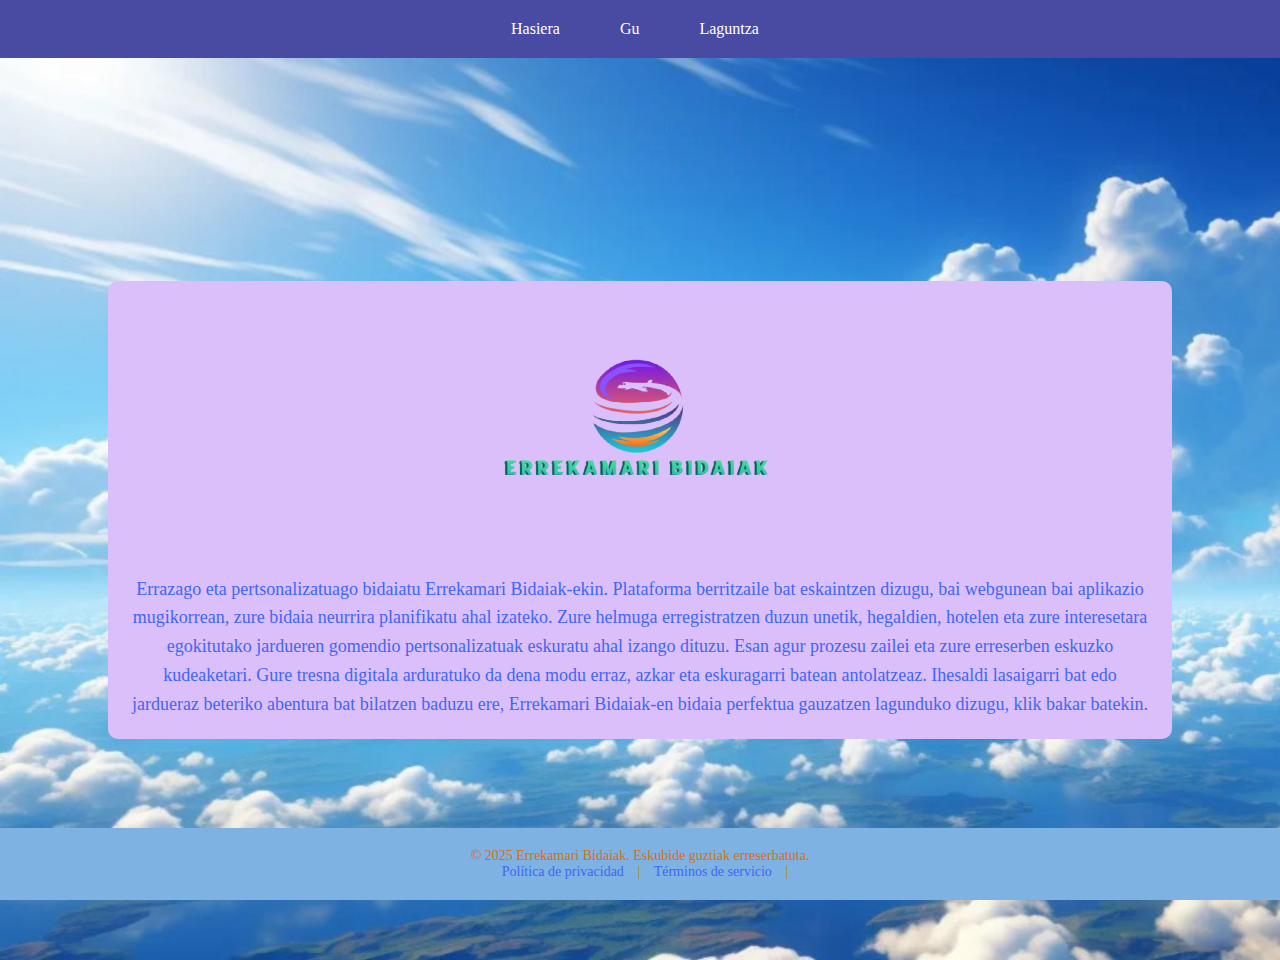
==== E2T5/html/gu.html @ db050d21 "webgune eta datubasea" ====
<!DOCTYPE html>
<html lang="en">

<head>
    <meta charset="UTF-8">
    <meta name="viewport" content="width=device-width, initial-scale=1.0">
    <title>Gu</title>
    <link rel="stylesheet" href="../css/style.css">
</head>
<body>
    <nav>
        <ul>
            <li>
                <a href="../index.html">
                    <p>Hasiera</p>
                </a>
            </li>
            <li>
                <a href="#">
                    <p>Gu</p>
                </a>
            </li>
            <li>
                <a href="../html/laguntza.html">
                    <p>Laguntza</p>
                </a>
            </li>
        </ul>
    </nav>
    <div class="karratua">
        <div class="form-container">
            <img src="../img/errekamari_logoa.png" alt="logo" class="logo">
        <p class = "gu">
            Errazago eta pertsonalizatuago bidaiatu Errekamari Bidaiak-ekin.
            Plataforma berritzaile bat eskaintzen dizugu, bai webgunean bai aplikazio mugikorrean, zure bidaia neurrira
            planifikatu ahal izateko.
            Zure helmuga erregistratzen duzun unetik, hegaldien, hotelen eta zure interesetara egokitutako jardueren
            gomendio pertsonalizatuak eskuratu ahal izango dituzu.
            Esan agur prozesu zailei eta zure erreserben eskuzko kudeaketari. Gure tresna digitala arduratuko da dena
            modu erraz, azkar eta eskuragarri batean antolatzeaz.
            Ihesaldi lasaigarri bat edo jardueraz beteriko abentura bat bilatzen baduzu ere, Errekamari Bidaiak-en
            bidaia perfektua gauzatzen lagunduko dizugu, klik bakar batekin.
        </p>
        </div>
    </div>
    <footer>
        <p>&copy; 2025 Errekamari Bidaiak. Eskubide guztiak erreserbatuta.</p>
        <p>
            <a href="#">Política de privacidad</a> |
            <a href="#">Términos de servicio</a> |
        </p>
    </footer>
</body>
</html>
---- E2T5/css/style.css ----
* {
  margin: 0;
  padding: 0;
}

body {
  background-image: url("../img/cielo.jpg");
  background-size: cover;
  font-family:'Times New Roman', Times, serif;
  margin: 0;
  padding: 0;
  display: flex;
  justify-content: center;
  align-items: center;
  height: 100vh;
  padding-top: 60px;
}

nav {
  background-color: rgb(73, 74, 162);
  padding: 10px;
  position: fixed;
  top: 0;
  left: 0;
  width: 100%;
  z-index: 1000;
  /* Asegura que el menú esté encima de otros elementos */
}

nav ul {
  list-style-type: none;
  padding: 0;
  margin: 0;
  display: flex;
  justify-content: center;
}

nav ul li {
  margin-right: 30px;
}

nav ul li a {
  color: white;
  text-decoration: none;
  font-size: 16px;
  display: block;
  padding: 10px 15px;
}

nav ul li a:hover { /*cuando el cursor este encima */
  text-decoration: underline;
  background-color: rgb(219, 191, 250);
  border-radius: 5px; /*redondear el borde*/
}

.form-container {
  display: flex;
  flex-direction: column;
  align-items: center;
  justify-content: center;
  text-align: center;
  margin-top: 20px;
}

.logo {
  width: 300px; 
  margin-bottom: 35px; 
}

form {
  display: flex;
  flex-direction: column;
  width: 300px;
  padding: 20px;
  background-color: rgb(193, 113, 213);
  border-radius: 8px;
}

input[type="text"],
input[type="password"] {
  padding: 10px;
  margin: 10px 0;
  border-radius: 4px;
}

input[type="submit"] {
  background-color: rgb(74, 132, 249);
  color: white;
  border-radius: 4px;
  border-color: blue;
}

input[type="radio"] {
  display: flex;
  flex-direction: column;
}

button {
  background-color: rgb(74, 132, 249);
  color: white;
  padding: 10px;
  border: none;
  cursor: pointer;
  border-radius: 4px;
  border-color: blue;
}

button:hover {
  background-color: rgb(74, 132, 249);
}

#errorMezua {
  display: flex;
  flex-direction: column;
}

footer {
  background-color: rgb(126, 178, 227);
  color: rgb(220, 110, 13);
  text-align: center;
  padding: 20px 0;
  position: absolute;
  bottom: 0;
  width: 100%;
  font-size: 14px;
}

footer a {
  color: rgb(63, 102, 246);
  text-decoration: none;
  margin: 0 10px;
}

footer a:hover {
  text-decoration: underline;
}

.karratua {
  background-color: rgba(219, 191, 250);
  padding: 20px;
  margin: 20px auto;
  width: 80%;
  border-radius: 10px;
  color: rgb(63, 102, 246);
  font-size: 18px;
}

.karratua p {
  margin: 0;
  line-height: 1.6; /* Espaciado entre líneas */
}

.gu p{
  font-family: 'Courier New', Courier, monospace;
  font-size: 19%;
}

@media screen and (max-width:600px){ /*respondive egiteko*/
  #logoa{
      display: none;
  }
  .menu{
      flex-direction: column; /*pantaila txikitzen denean, elementu guztiak zutabe moduan gertuko dira responsive hobeto ikusteko*/
  }
  nav{
    display: flex;
    flex-direction: column;
  }
}
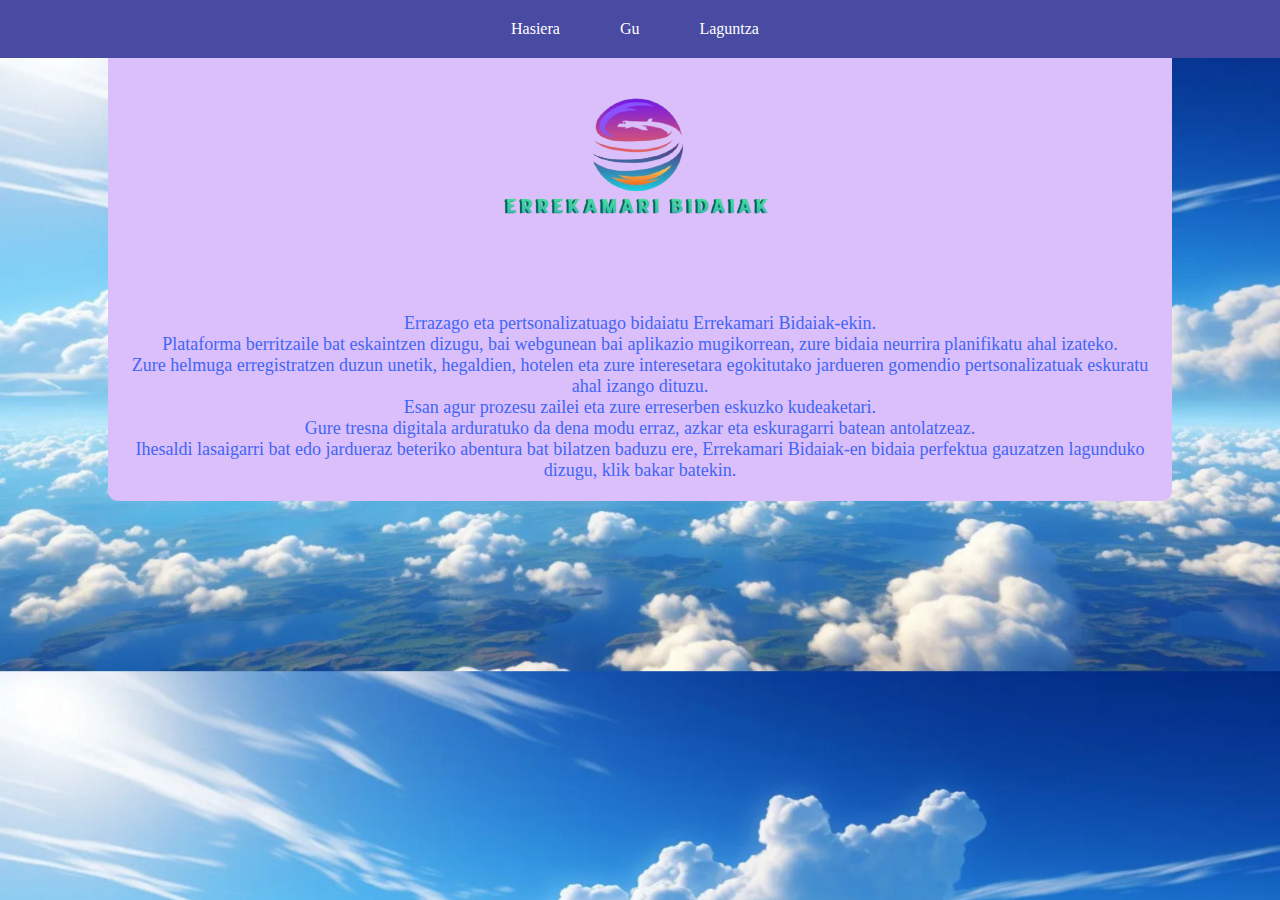
==== commit 3d76502c: "Sprint1 markak" ====
--- a/E2T5/html/gu.html
+++ b/E2T5/html/gu.html
@@ -31,24 +31,14 @@
         <div class="form-container">
             <img src="../img/errekamari_logoa.png" alt="logo" class="logo">
         <p class = "gu">
-            Errazago eta pertsonalizatuago bidaiatu Errekamari Bidaiak-ekin.
-            Plataforma berritzaile bat eskaintzen dizugu, bai webgunean bai aplikazio mugikorrean, zure bidaia neurrira
-            planifikatu ahal izateko.
-            Zure helmuga erregistratzen duzun unetik, hegaldien, hotelen eta zure interesetara egokitutako jardueren
-            gomendio pertsonalizatuak eskuratu ahal izango dituzu.
-            Esan agur prozesu zailei eta zure erreserben eskuzko kudeaketari. Gure tresna digitala arduratuko da dena
-            modu erraz, azkar eta eskuragarri batean antolatzeaz.
-            Ihesaldi lasaigarri bat edo jardueraz beteriko abentura bat bilatzen baduzu ere, Errekamari Bidaiak-en
+            Errazago eta pertsonalizatuago bidaiatu Errekamari Bidaiak-ekin.<br>
+            Plataforma berritzaile bat eskaintzen dizugu, bai webgunean bai aplikazio mugikorrean, zure bidaia neurrira planifikatu ahal izateko.<br>
+            Zure helmuga erregistratzen duzun unetik, hegaldien, hotelen eta zure interesetara egokitutako jardueren gomendio pertsonalizatuak 
+            eskuratu ahal izango dituzu.<br>Esan agur prozesu zailei eta zure erreserben eskuzko kudeaketari.<br>Gure tresna digitala arduratuko da dena modu erraz, 
+            azkar eta eskuragarri batean antolatzeaz.<br>Ihesaldi lasaigarri bat edo jardueraz beteriko abentura bat bilatzen baduzu ere, Errekamari Bidaiak-en 
             bidaia perfektua gauzatzen lagunduko dizugu, klik bakar batekin.
         </p>
         </div>
     </div>
-    <footer>
-        <p>&copy; 2025 Errekamari Bidaiak. Eskubide guztiak erreserbatuta.</p>
-        <p>
-            <a href="#">Política de privacidad</a> |
-            <a href="#">Términos de servicio</a> |
-        </p>
-    </footer>
 </body>
 </html>--- a/E2T5/css/style.css
+++ b/E2T5/css/style.css
@@ -9,11 +9,9 @@
   font-family:'Times New Roman', Times, serif;
   margin: 0;
   padding: 0;
-  display: flex;
-  justify-content: center;
   align-items: center;
-  height: 100vh;
-  padding-top: 60px;
+  height: 100%;
+  width:100% ;
 }
 
 nav {
@@ -77,11 +75,12 @@
 }
 
 input[type="text"],
-input[type="password"] {
-  padding: 10px;
+input[type="password"], input[type="date"], input[type="number"], select{
   margin: 10px 0;
   border-radius: 4px;
-}
+}  
+
+
 
 input[type="submit"] {
   background-color: rgb(74, 132, 249);
@@ -90,9 +89,9 @@
   border-color: blue;
 }
 
-input[type="radio"] {
+#zerbitzuRadio div{
   display: flex;
-  flex-direction: column;
+  align-items: center;
 }
 
 button {
@@ -114,15 +113,21 @@
   flex-direction: column;
 }
 
-footer {
+/*footer {
+  width: 100vw;
   background-color: rgb(126, 178, 227);
   color: rgb(220, 110, 13);
-  text-align: center;
-  padding: 20px 0;
-  position: absolute;
-  bottom: 0;
-  width: 100%;
+  display: flex;
+  position: relative;
+  justify-content: center;
+  justify-content: space-evenly;
+  padding: 1%;
+  min-height: auto;
+  align-items: center;
+  justify-items: right;
+  align-items: center;
   font-size: 14px;
+  margin-top: auto;
 }
 
 footer a {
@@ -133,7 +138,7 @@
 
 footer a:hover {
   text-decoration: underline;
-}
+}*/
 
 .karratua {
   background-color: rgba(219, 191, 250);
@@ -141,13 +146,12 @@
   margin: 20px auto;
   width: 80%;
   border-radius: 10px;
-  color: rgb(63, 102, 246);
-  font-size: 18px;
 }
 
 .karratua p {
   margin: 0;
-  line-height: 1.6; /* Espaciado entre líneas */
+  color: rgb(63, 102, 246);
+  font-size: 18px;
 }
 
 .gu p{
@@ -155,7 +159,7 @@
   font-size: 19%;
 }
 
-@media screen and (max-width:600px){ /*respondive egiteko*/
+@media screen and (max-width:600px){ /*responsive egiteko*/
   #logoa{
       display: none;
   }
@@ -166,4 +170,8 @@
     display: flex;
     flex-direction: column;
   }
+  footer{
+    display: flex;
+    flex-direction: column;
+  }
 }
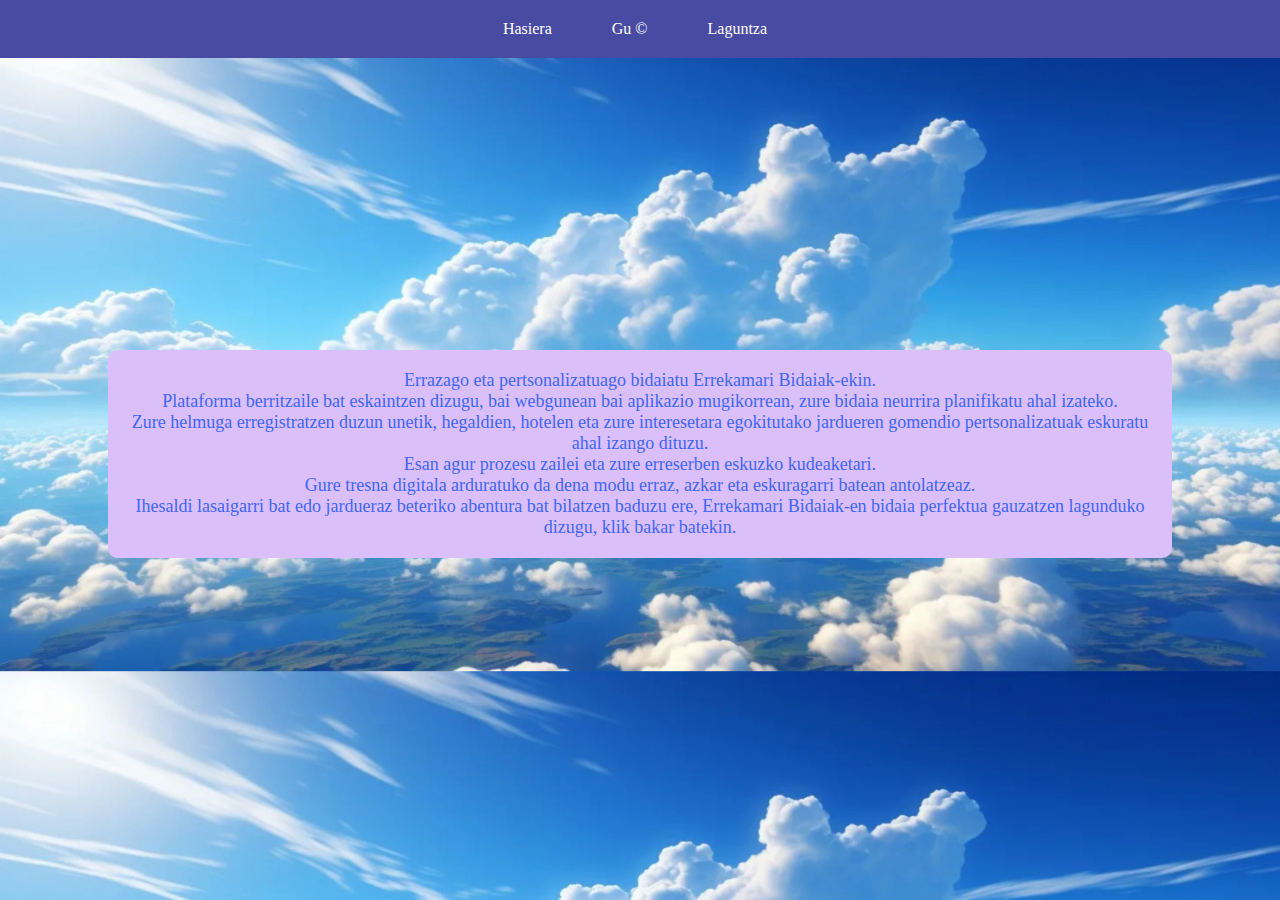
==== commit 65f600b9: "webgunea amaituta" ====
--- a/E2T5/html/gu.html
+++ b/E2T5/html/gu.html
@@ -9,7 +9,7 @@
 </head>
 <body>
     <nav>
-        <ul>
+        <ul class = "menua">
             <li>
                 <a href="../index.html">
                     <p>Hasiera</p>
@@ -17,7 +17,7 @@
             </li>
             <li>
                 <a href="#">
-                    <p>Gu</p>
+                    <p>Gu &copy;</p>
                 </a>
             </li>
             <li>
@@ -27,9 +27,8 @@
             </li>
         </ul>
     </nav>
-    <div class="karratua">
+    <div class="karratua" style = "margin-top: 350px">
         <div class="form-container">
-            <img src="../img/errekamari_logoa.png" alt="logo" class="logo">
         <p class = "gu">
             Errazago eta pertsonalizatuago bidaiatu Errekamari Bidaiak-ekin.<br>
             Plataforma berritzaile bat eskaintzen dizugu, bai webgunean bai aplikazio mugikorrean, zure bidaia neurrira planifikatu ahal izateko.<br>
--- a/E2T5/css/style.css
+++ b/E2T5/css/style.css
@@ -21,8 +21,7 @@
   top: 0;
   left: 0;
   width: 100%;
-  z-index: 1000;
-  /* Asegura que el menú esté encima de otros elementos */
+  z-index: 1000; /* Asegura que el nav esté encima de otros elementos */
 }
 
 nav ul {
@@ -57,12 +56,13 @@
   align-items: center;
   justify-content: center;
   text-align: center;
-  margin-top: 20px;
-}
-
-.logo {
+}
+
+#logo {
+  display: flex;
   width: 300px; 
-  margin-bottom: 35px; 
+  margin-top: 150px;
+  margin-bottom: 2px; 
 }
 
 form {
@@ -80,7 +80,12 @@
   border-radius: 4px;
 }  
 
-
+input[type="button"]{
+  background-color: rgb(74, 132, 249);
+  color: white;
+  border-radius: 4px;
+  border-color: blue;
+}
 
 input[type="submit"] {
   background-color: rgb(74, 132, 249);
@@ -89,9 +94,67 @@
   border-color: blue;
 }
 
-#zerbitzuRadio div{
-  display: flex;
-  align-items: center;
+input[type="radio"] {
+display: inline-block;
+}
+
+#laburpenTaula{
+  background-color: white;
+  color: black;
+  display: none;
+  border-radius: 10px;
+  border:2px blue solid;
+  margin: 20px;
+  justify-content: center;
+}
+
+#laburpenTaulaHJ{
+  background-color: white;
+  color: black;
+  border-radius: 10px;
+  border:2px blue solid;
+  margin: 20px;
+}
+
+#laburpenTaulaHJE{
+  color: black;
+  background-color: white;
+  border-radius: 10px;
+  border:2px blue solid;
+  margin: 20px;
+}
+
+#laburpenTaulaO{
+  background-color: white;
+  color: black;
+  border-radius: 10px;
+  border:2px blue solid;
+  margin: 20px;
+}
+
+#laburpenTaulaB{
+  background-color: white;
+  color: black;
+  border-radius: 10px;
+  border:2px blue solid;
+  margin: 20px;
+}
+
+table tr{
+  border: 2px black solid;
+  padding: 50vw;
+}
+
+table th{
+  text-transform: uppercase;
+  color: black;
+  background-color: rgb(193, 113, 213);
+  margin: 50%;
+}
+
+.radio-buttons {
+  display: flex;
+  justify-content: space-between; 
 }
 
 button {
@@ -107,38 +170,6 @@
 button:hover {
   background-color: rgb(74, 132, 249);
 }
-
-#errorMezua {
-  display: flex;
-  flex-direction: column;
-}
-
-/*footer {
-  width: 100vw;
-  background-color: rgb(126, 178, 227);
-  color: rgb(220, 110, 13);
-  display: flex;
-  position: relative;
-  justify-content: center;
-  justify-content: space-evenly;
-  padding: 1%;
-  min-height: auto;
-  align-items: center;
-  justify-items: right;
-  align-items: center;
-  font-size: 14px;
-  margin-top: auto;
-}
-
-footer a {
-  color: rgb(63, 102, 246);
-  text-decoration: none;
-  margin: 0 10px;
-}
-
-footer a:hover {
-  text-decoration: underline;
-}*/
 
 .karratua {
   background-color: rgba(219, 191, 250);
@@ -159,19 +190,19 @@
   font-size: 19%;
 }
 
-@media screen and (max-width:600px){ /*responsive egiteko*/
-  #logoa{
-      display: none;
-  }
-  .menu{
-      flex-direction: column; /*pantaila txikitzen denean, elementu guztiak zutabe moduan gertuko dira responsive hobeto ikusteko*/
-  }
-  nav{
-    display: flex;
-    flex-direction: column;
-  }
-  footer{
-    display: flex;
-    flex-direction: column;
-  }
-}
+@media (max-width: 600px) {
+.menua{
+  flex-direction: column;
+}
+#logo{
+  display: none;
+}
+.karratua{
+  display: flex;
+  flex-direction: column;
+}
+.form-container{
+  min-width: 350px;
+  justify-content: center;
+}
+}